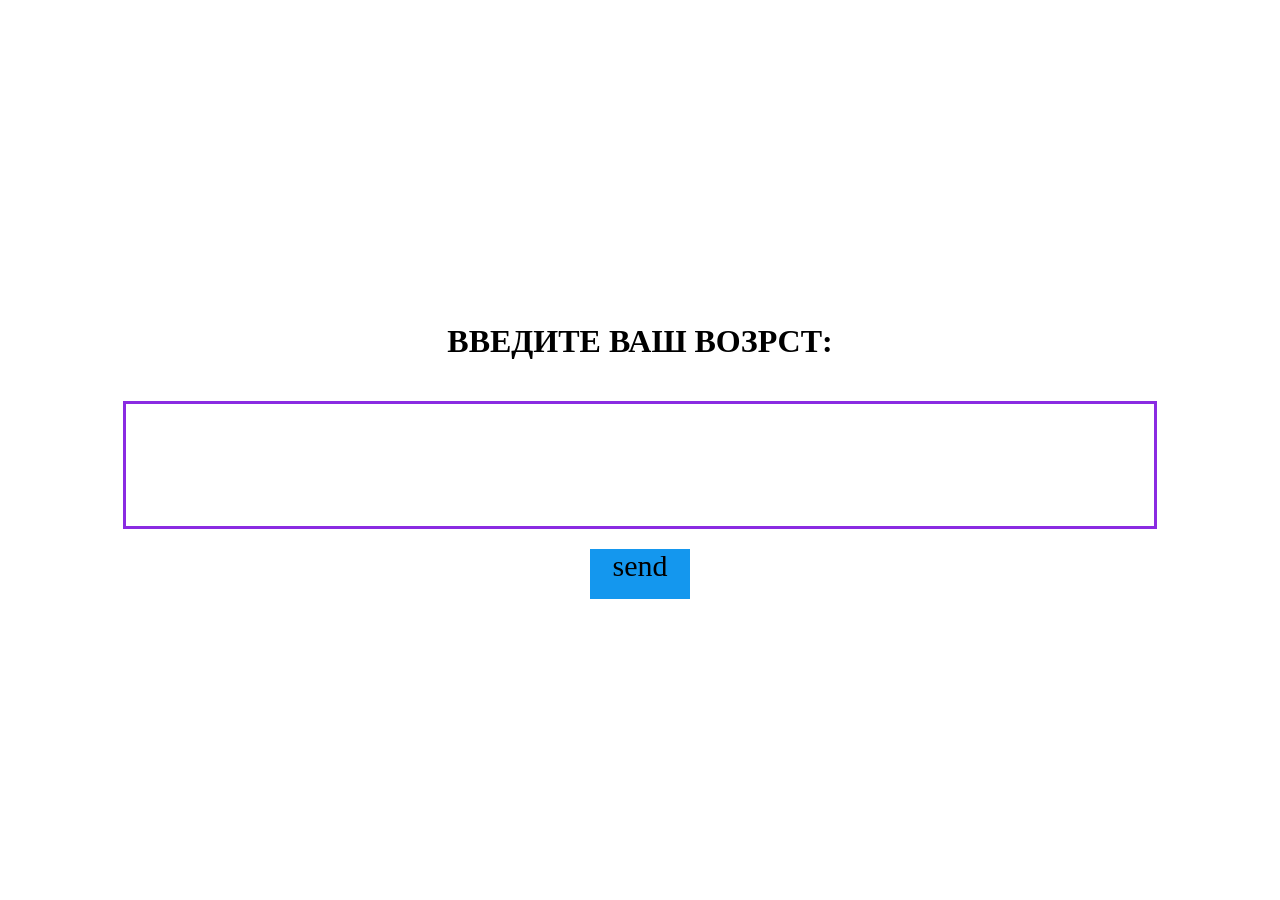
==== index.html @ 7621586f "Add files via upload" ====
<!DOCTYPE html>
<html lang="en">
<head>
   <meta charset="UTF-8">
   <meta http-equiv="X-UA-Compatible" content="IE=edge">
   <meta name="viewport" content="width=device-width, initial-scale=1.0">
   <title>Document</title>
   <link rel="stylesheet" href="./style.css">
</head>
<body>
   <div class="container">
      <h1>ВВЕДИТЕ ВАШ ВОЗРСТ:</h1>
      <input type="text" class="input">
      <div class="button">send</div>
      <div class="alert"></div>
   </div>
   <script src="./script.js"></script>
</body>
</html>
---- style.css ----
body{
   width: 100%;
   height: 100%;
   margin: 0;
   font-family: montserrat;
}

.container{
   width: 100%;
   height: 100vh;
   display: flex;
   align-items: center;
   justify-content: center;
   flex-direction: column;
   text-align: center;
}

.input{
   margin: 20px auto;
   width: 80%;
   height: 120px;
   text-align: center;
   font-size: 50px;
   border: 3px solid blueviolet;
}

.input:focus{
   outline: none;
   border: 3px solid blue;
}

.button{
   width: 100px;
   height: 50px;
   font-size: 30px;
   background-color: rgb(20, 151, 238);
}

.alert{
   font-size: 50px;
}
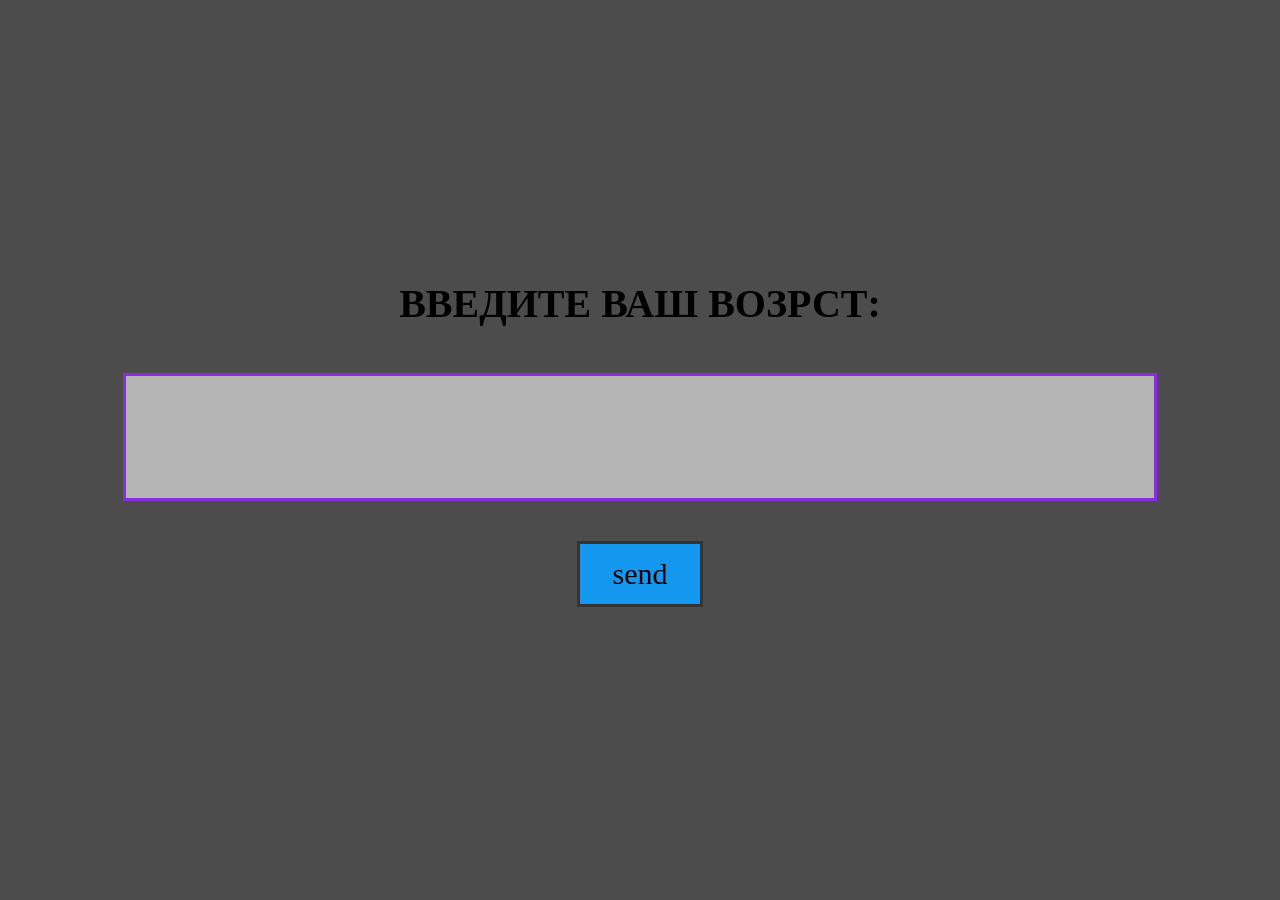
==== commit 718c4909: "Add files via upload" ====
--- a/index.html
+++ b/index.html
@@ -13,6 +13,7 @@
       <input type="text" class="input">
       <div class="button">send</div>
       <div class="alert"></div>
+      <div class="pashalka"><h1>ТЫ ПИДОР</h1></div>
    </div>
    <script src="./script.js"></script>
 </body>
--- a/style.css
+++ b/style.css
@@ -3,6 +3,7 @@
    height: 100%;
    margin: 0;
    font-family: montserrat;
+   background-color: rgb(77, 76, 76);
 }
 
 .container{
@@ -15,6 +16,10 @@
    text-align: center;
 }
 
+h1{
+   font-size: 40px;
+}
+
 .input{
    margin: 20px auto;
    width: 80%;
@@ -22,22 +27,44 @@
    text-align: center;
    font-size: 50px;
    border: 3px solid blueviolet;
+   background-color: rgb(180, 180, 180);
 }
 
 .input:focus{
    outline: none;
    border: 3px solid blue;
+   background-color: rgb(212, 211, 211);
 }
 
 .button{
-   width: 100px;
-   height: 50px;
+   margin: 20px;
+   width: 120px;
+   height: 60px;
    font-size: 30px;
    background-color: rgb(20, 151, 238);
+   border: 3px solid #333;
+   display: flex;
+   justify-content: center;
+   align-items: center;
 }
 
 .alert{
+   user-select: none;
+   margin-top: 20px;
    font-size: 50px;
+   font-weight: 600;
+}
+
+.pashalka{
+   position: absolute;
+   top: 0;
+   user-select: none;
+   color: rgb(77, 76, 76);
+   transition: .3s;
+}
+
+.pashalka:hover{
+   color: rgb(20, 79, 243);
 }
 
 
@@ -71,5 +98,3 @@
 
 
 
-
-
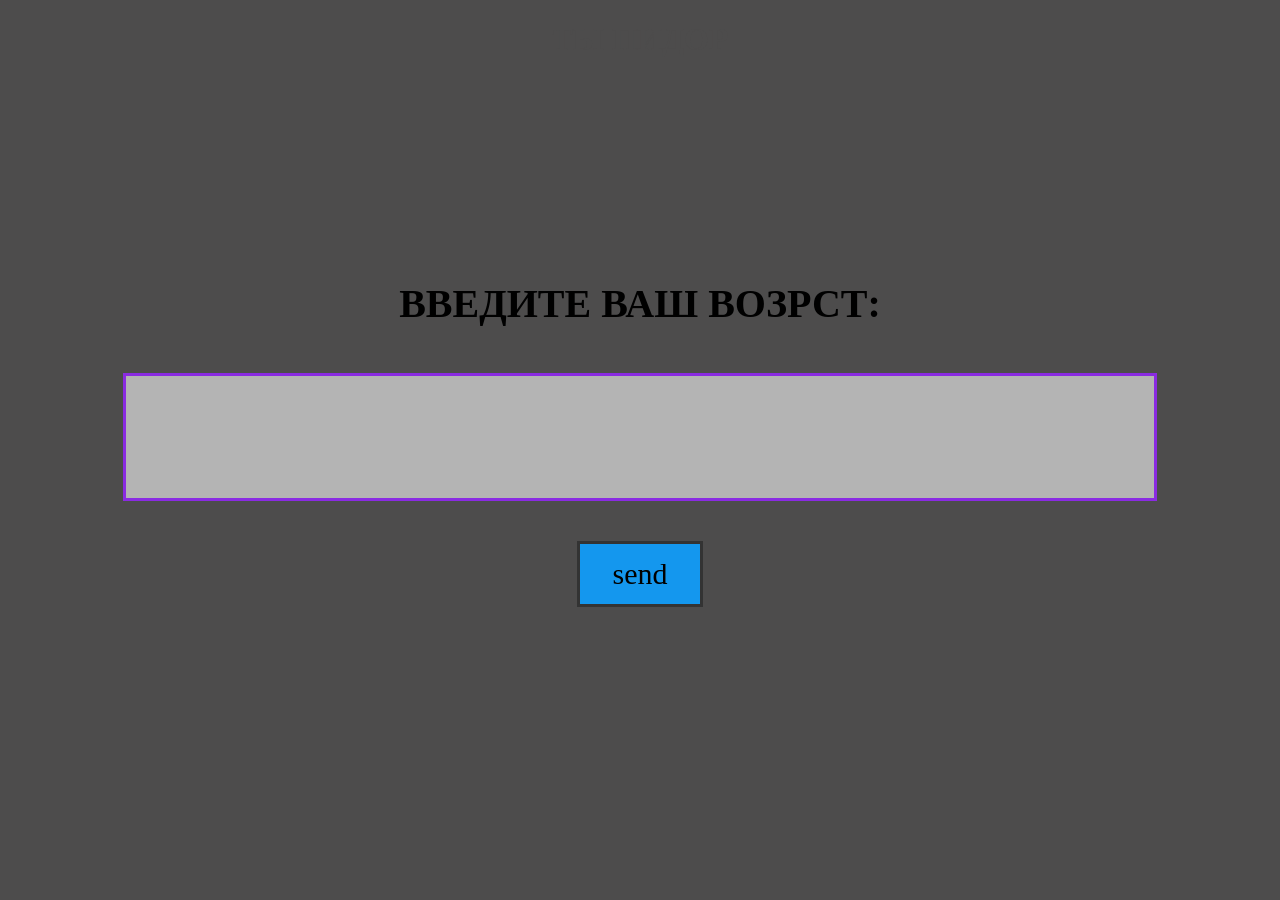
==== commit 5c7fed7f: "Add files via upload" ====
--- a/index.html
+++ b/index.html
@@ -4,12 +4,13 @@
    <meta charset="UTF-8">
    <meta http-equiv="X-UA-Compatible" content="IE=edge">
    <meta name="viewport" content="width=device-width, initial-scale=1.0">
-   <title>Document</title>
+   <title>Я ХАЧУ ПИТСЫ</title>
    <link rel="stylesheet" href="./style.css">
+   <link rel="shortcut icon" href="./maxresdefault.jpg">
 </head>
 <body>
    <div class="container">
-      <h1>ВВЕДИТЕ ВАШ ВОЗРСТ:</h1>
+      <h1 class="textt">ВВЕДИТЕ ВАШ ВОЗРСТ:</h1>
       <input type="text" class="input">
       <div class="button">send</div>
       <div class="alert"></div>
--- a/style.css
+++ b/style.css
@@ -16,7 +16,8 @@
    text-align: center;
 }
 
-h1{
+.textt{
+   user-select: none;
    font-size: 40px;
 }
 
